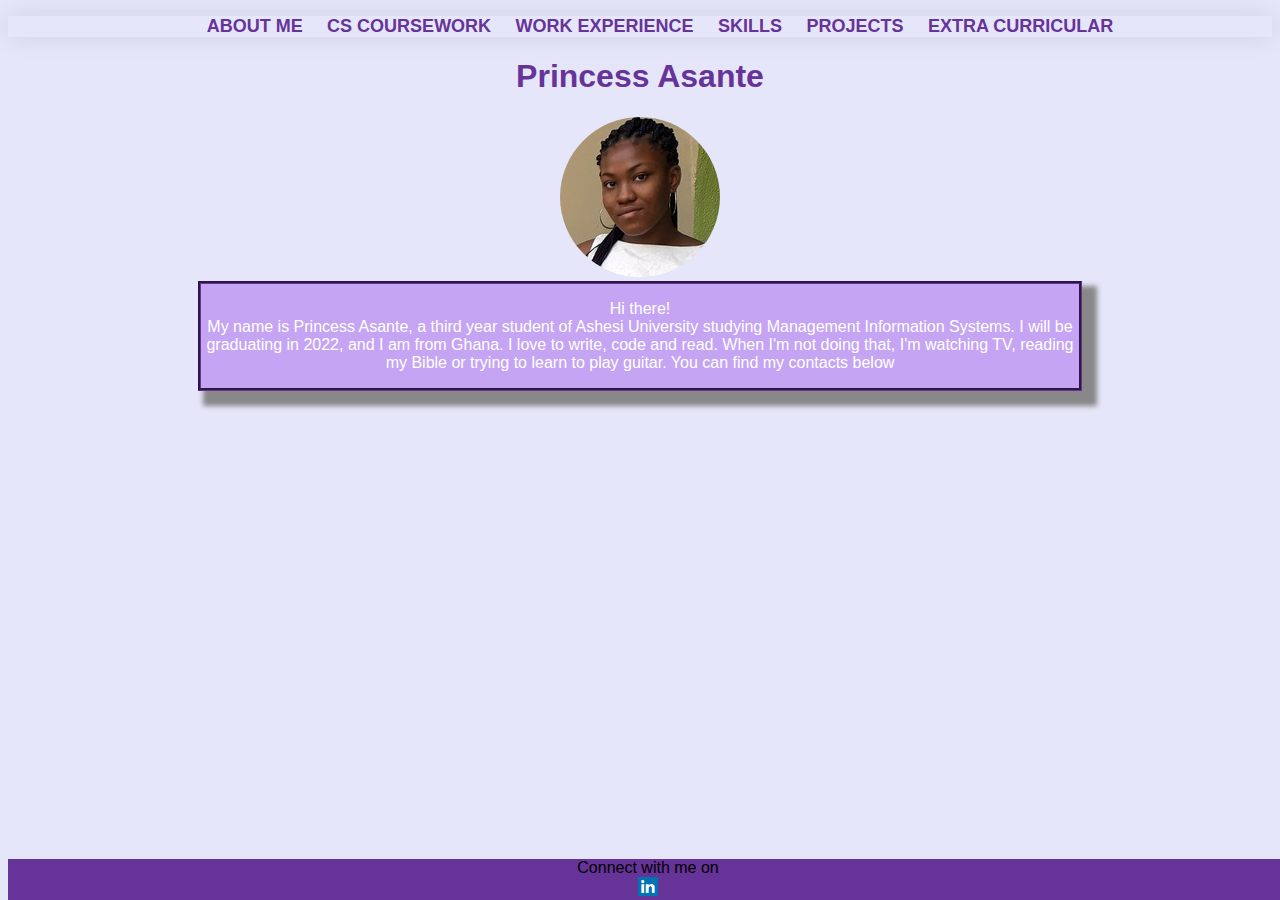
==== index.html @ bd2ce78c "made updates and added files" ====
<!DOCTYPE html>
<html>
    <head>
        <title> Princess Asante's Portfolio Page</title>
        <meta charset="utf-8">
        <link rel="stylesheet" href="main.css">
    </head>


    <body>
        <header> 
            <div class="top-header">
                <nav id="class">
                    <ul>
                        <li><a href="index.html">ABOUT ME</a></li>
                        <li><a href ='coursework.html'>CS COURSEWORK</a></li>
                        <li><a href='work_experience.html'>WORK EXPERIENCE</a></li>
                        <li><a href="skills.html">SKILLS</a></li>
                        <li><a href="projects.html">PROJECTS </a></li>
                        <li><a href="extra_curricular.html">EXTRA CURRICULAR </a></li>
                    </ul>
                </nav>
            </div>
        </header>
        <h1 >Princess Asante</h1>
        <img src="circle-cropped.png" alt="princess">
        <div class="myname">
            
            <p>Hi there! <br> My name is Princess Asante, a third year student of Ashesi University studying Management Information Systems. I will be 
                graduating in 2022, and I am from Ghana. I love to write, code and read. When I'm not doing that, I'm watching TV, reading my Bible or trying to 
                learn to play guitar. You can find my contacts below
            </p>
        
       </div>
       <footer>
           <div class="contact">
               Connect with me on <br>
               <a href="https://www.linkedin.com/in/princess-asante-1aa198172/"> <img src="linkedin.png" alt="linkedin">  </a>
           </div>
       </footer>
        
        
    </body>
</html>
---- main.css ----
*{
    font-family: 'Poppins', sans-serif;
    box-sizing:border-box;
    
}

body{
    background-color: lavender;
    text-align: center;
    
}
h1{
    text-align: center;
    color: rebeccapurple;
}

.myname{
    margin: auto;
    border: 3px groove rebeccapurple;
    width: 70%;
    color: white;
    background-color: rgba(123, 16, 230, 0.3);
    box-shadow: 10px 10px 5px 5px #888888;
}

a{
    text-decoration: none;
}

a:hover{
    color: plum;
    
}

nav ul{ 
background: linear-gradient(90deg, 
rgba(255,255,255,0)0%, 
rgba(255,255,255,0 )25%,
rgba(255,255,255,0 )75%,
rgba(255,255,255,0 )100%); 
box-shadow: 0 0 25px rgba(0,0,0,0.1), 
inset 0 0 1px rgba(255,255,255,0.6);
}

nav ul li a {
    padding:10px;
    color: rebeccapurple;
    font-size: 18px;
    font-family:Arial, Helvetica, sans-serif;
    text-decoration: none;
    text-align: center;
    font-weight: bold;
}
nav ul{
    text-align: center;


}
nav ul li{
    display: inline-block;
    font-style: bold;
}


.contact{
    position:absolute;
    bottom: 0px;
    text-align:center;
    background-color: rebeccapurple;;
    width: 100%
}
.contact a img{
    width:1.2em;
}
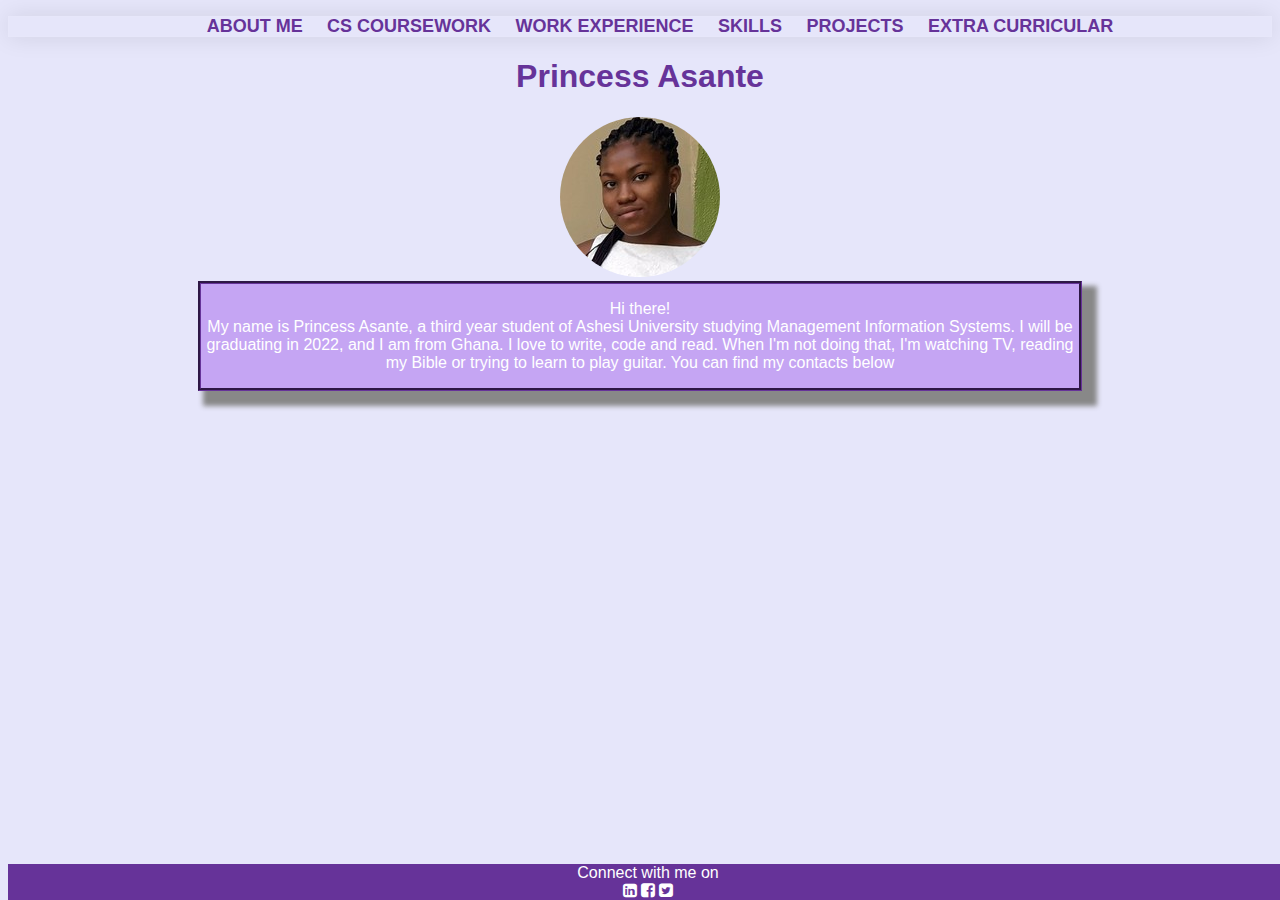
==== commit f7289587: "updated the work experience pages" ====
--- a/index.html
+++ b/index.html
@@ -4,6 +4,7 @@
         <title> Princess Asante's Portfolio Page</title>
         <meta charset="utf-8">
         <link rel="stylesheet" href="main.css">
+        <link rel="stylesheet" href="https://cdnjs.cloudflare.com/ajax/libs/font-awesome/4.7.0/css/font-awesome.min.css">
     </head>
 
 
@@ -35,7 +36,9 @@
        <footer>
            <div class="contact">
                Connect with me on <br>
-               <a href="https://www.linkedin.com/in/princess-asante-1aa198172/"> <img src="linkedin.png" alt="linkedin">  </a>
+               <a class="cont" href="https://www.linkedin.com/in/princess-asante-1aa198172/"><i class="fa fa-linkedin-square" aria-hidden="true"></i> </a>
+               <a class="cont" href="https://www.facebook.com/princess.asante.161/"><i class="fa fa-facebook-square" aria-hidden="true"></i></a>
+               <a class="cont" href="https://twitter.com/princess_asante"><i class="fa fa-twitter-square" aria-hidden="true"></i></a>
            </div>
        </footer>
         
--- a/main.css
+++ b/main.css
@@ -67,9 +67,10 @@
     bottom: 0px;
     text-align:center;
     background-color: rebeccapurple;;
-    width: 100%
-}
-.contact a img{
-    width:1.2em;
+    width: 100%;
+    color:white;
 }
 
+.cont{
+    color: white;
+}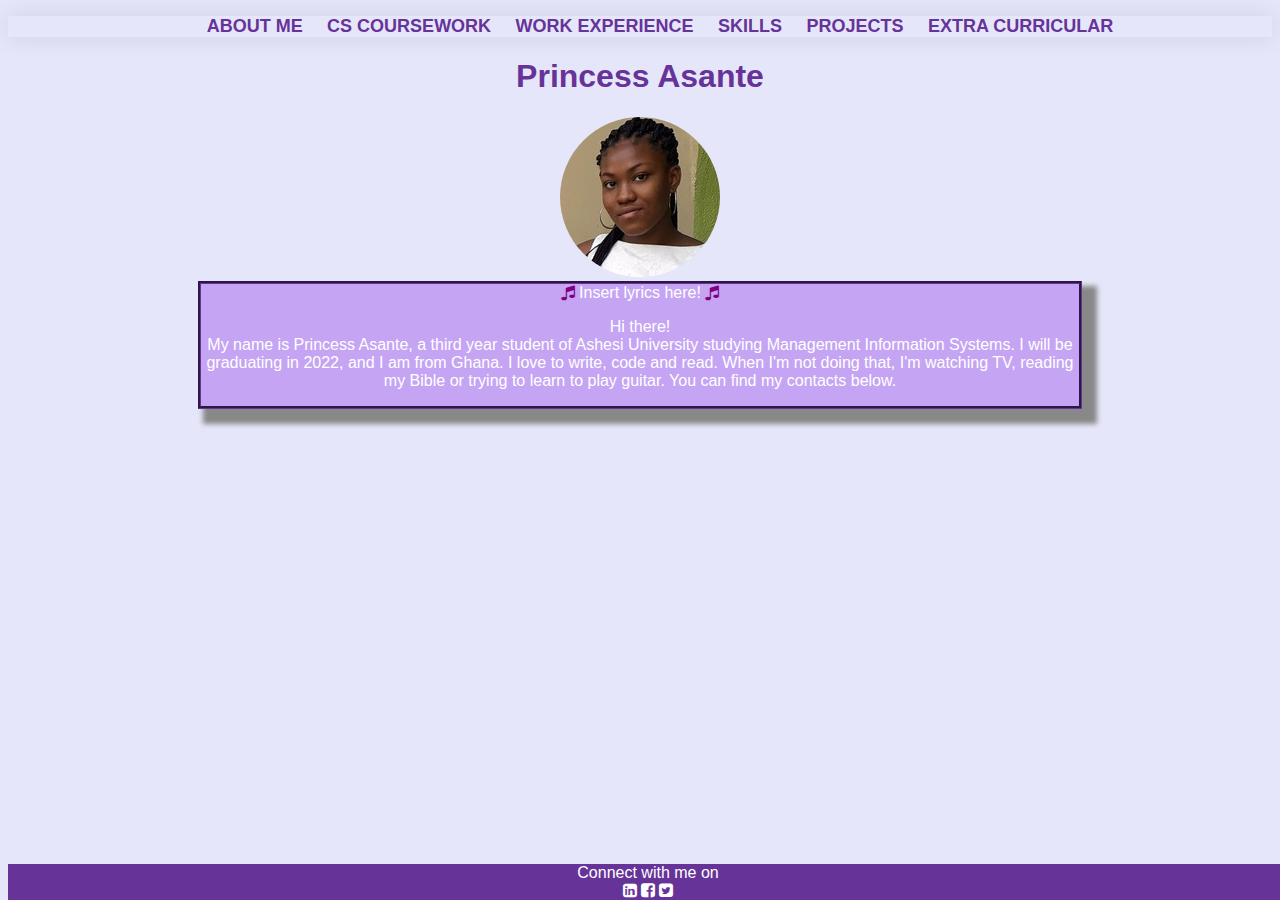
==== commit 15821a4b: "wazzup" ====
--- a/index.html
+++ b/index.html
@@ -26,10 +26,10 @@
         <h1 >Princess Asante</h1>
         <img src="circle-cropped.png" alt="princess">
         <div class="myname">
-            
+            <i class="fa fa-music" aria-hidden="true"></i> Insert lyrics here! <i class="fa fa-music" aria-hidden="true"></i>
             <p>Hi there! <br> My name is Princess Asante, a third year student of Ashesi University studying Management Information Systems. I will be 
                 graduating in 2022, and I am from Ghana. I love to write, code and read. When I'm not doing that, I'm watching TV, reading my Bible or trying to 
-                learn to play guitar. You can find my contacts below
+                learn to play guitar. You can find my contacts below.
             </p>
         
        </div>
--- a/main.css
+++ b/main.css
@@ -73,4 +73,8 @@
 
 .cont{
     color: white;
+}
+
+.fa-music{
+    color: purple;
 }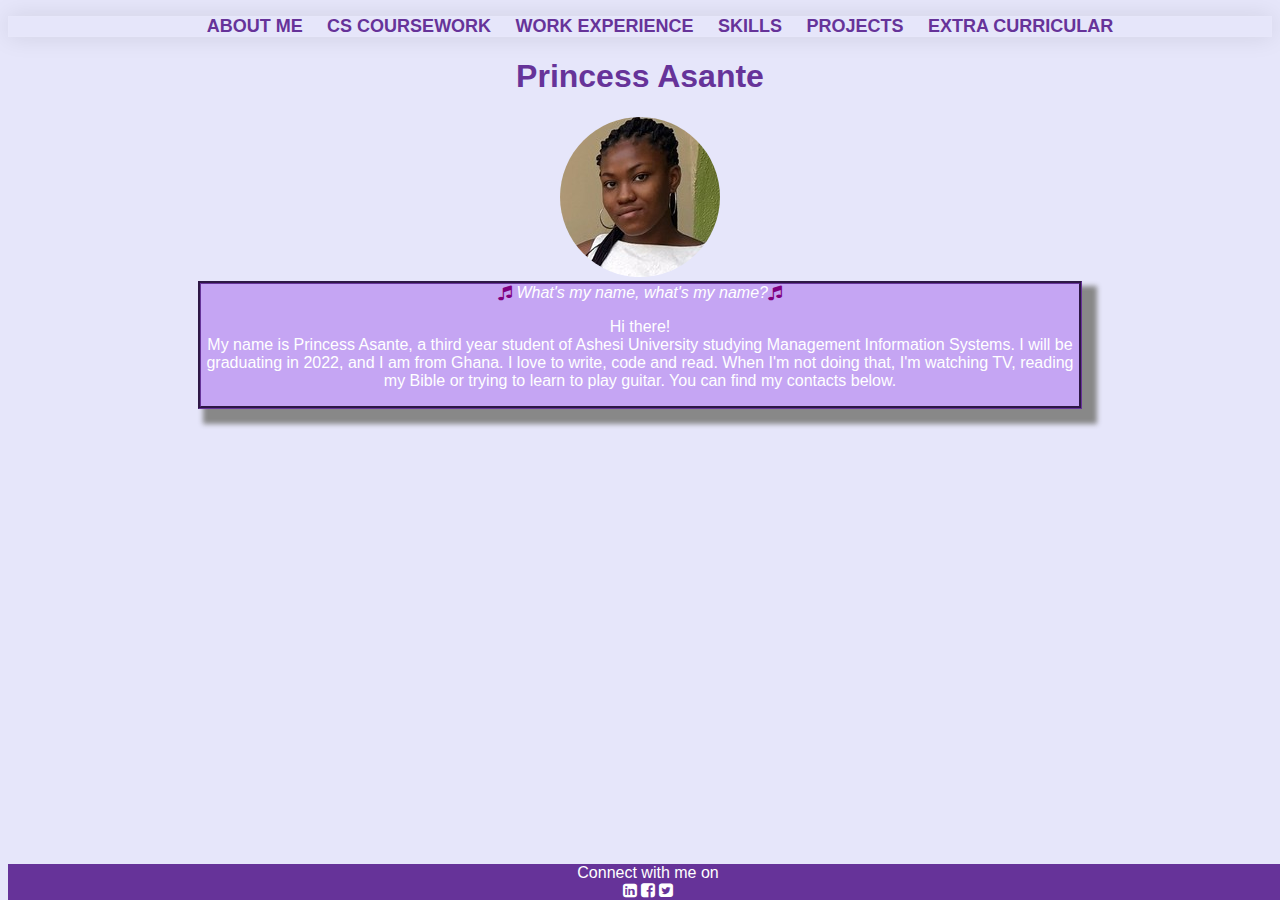
==== commit c24689f7: "added work experience and extra curriclular" ====
--- a/index.html
+++ b/index.html
@@ -26,10 +26,11 @@
         <h1 >Princess Asante</h1>
         <img src="circle-cropped.png" alt="princess">
         <div class="myname">
-            <i class="fa fa-music" aria-hidden="true"></i> Insert lyrics here! <i class="fa fa-music" aria-hidden="true"></i>
+            <i class="fa fa-music" aria-hidden="true"></i> <em>What's my name, what's my name?</em><i class="fa fa-music" aria-hidden="true"></i>
             <p>Hi there! <br> My name is Princess Asante, a third year student of Ashesi University studying Management Information Systems. I will be 
                 graduating in 2022, and I am from Ghana. I love to write, code and read. When I'm not doing that, I'm watching TV, reading my Bible or trying to 
                 learn to play guitar. You can find my contacts below.
+                <!--Talk about my favourite color, food, experience-->
             </p>
         
        </div>
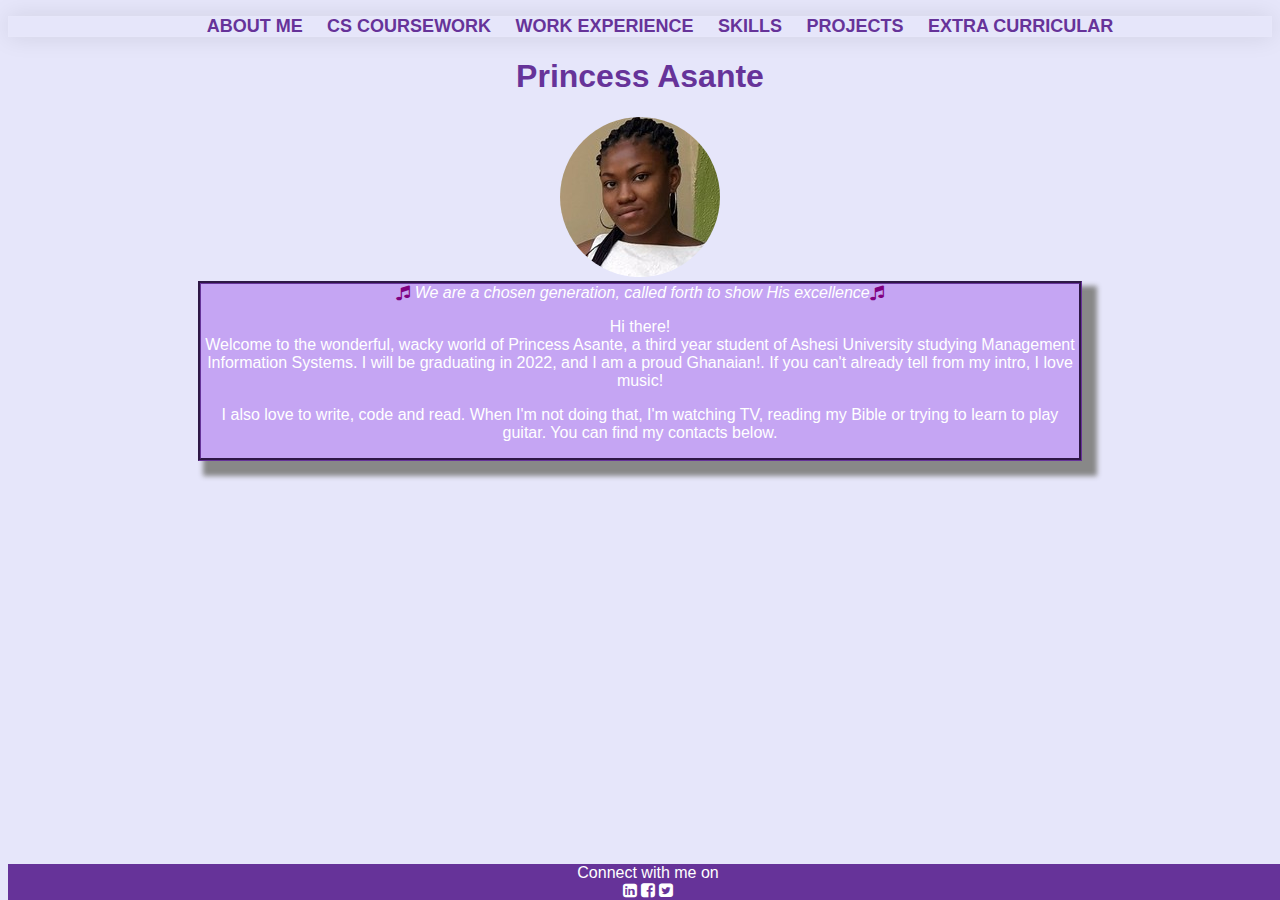
==== commit 4d8769e7: "removed js" ====
--- a/index.html
+++ b/index.html
@@ -26,10 +26,13 @@
         <h1 >Princess Asante</h1>
         <img src="circle-cropped.png" alt="princess">
         <div class="myname">
-            <i class="fa fa-music" aria-hidden="true"></i> <em>What's my name, what's my name?</em><i class="fa fa-music" aria-hidden="true"></i>
-            <p>Hi there! <br> My name is Princess Asante, a third year student of Ashesi University studying Management Information Systems. I will be 
-                graduating in 2022, and I am from Ghana. I love to write, code and read. When I'm not doing that, I'm watching TV, reading my Bible or trying to 
-                learn to play guitar. You can find my contacts below.
+            <i class="fa fa-music" aria-hidden="true"></i> <em>We are a chosen generation, called forth to show His excellence</em><i class="fa fa-music" aria-hidden="true"></i>
+            <p>Hi there! <br>
+             Welcome to the wonderful, wacky world of Princess Asante, a third year student of Ashesi University studying Management Information Systems. I will be 
+             graduating in 2022, and I am a proud Ghanaian!. If you can't already tell from my intro, I love music!
+            
+             <p> I also love to write, code and read. When I'm not doing that, I'm watching TV, reading my Bible or trying to 
+                learn to play guitar. You can find my contacts below. </p>
                 <!--Talk about my favourite color, food, experience-->
             </p>
         
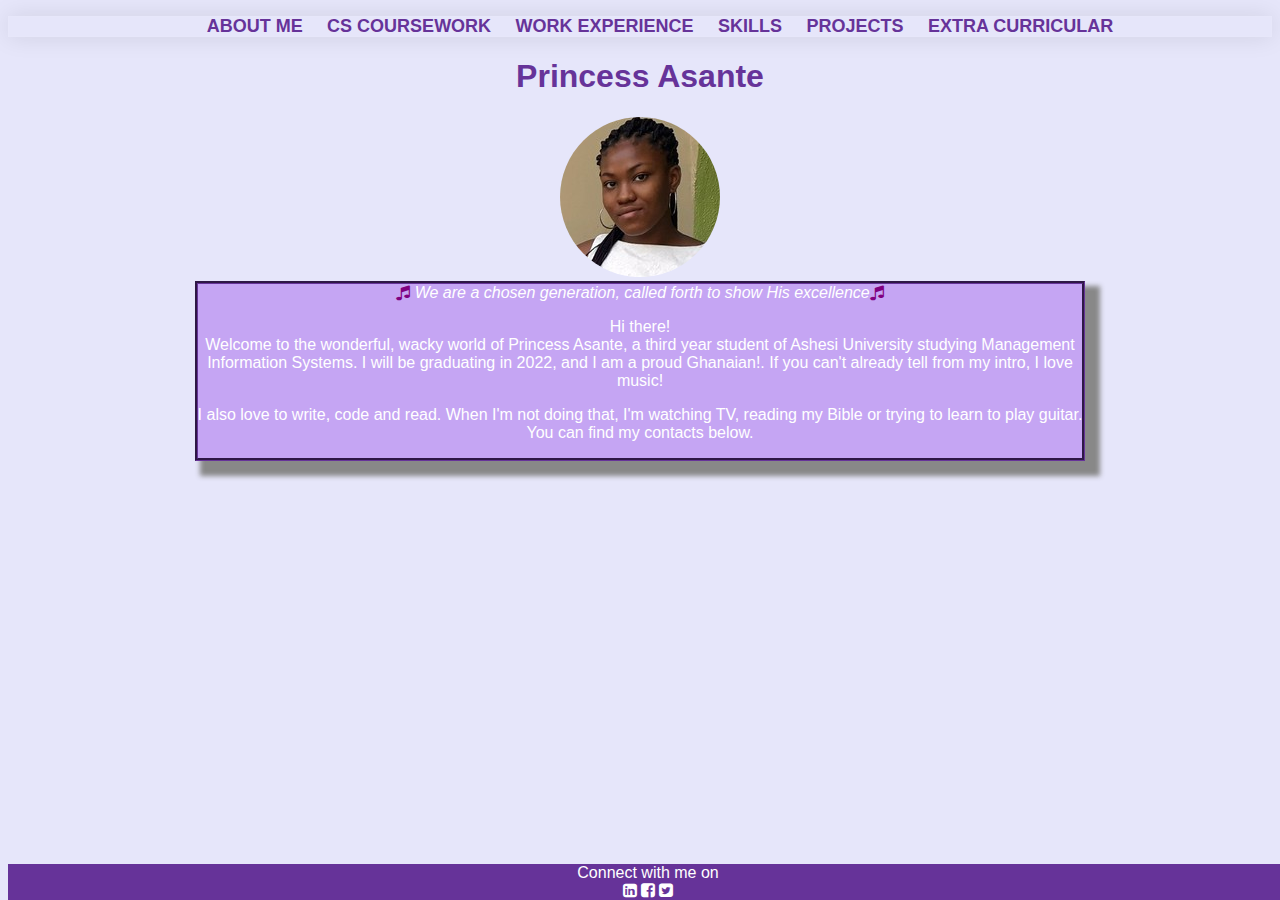
==== commit 39e1ecde: "footer" ====
--- a/index.html
+++ b/index.html
@@ -2,6 +2,7 @@
 <html>
     <head>
         <title> Princess Asante's Portfolio Page</title>
+        <meta name="viewport" content="width=device-width, initial-scale=1.0">
         <meta charset="utf-8">
         <link rel="stylesheet" href="main.css">
         <link rel="stylesheet" href="https://cdnjs.cloudflare.com/ajax/libs/font-awesome/4.7.0/css/font-awesome.min.css">
@@ -34,9 +35,12 @@
              <p> I also love to write, code and read. When I'm not doing that, I'm watching TV, reading my Bible or trying to 
                 learn to play guitar. You can find my contacts below. </p>
                 <!--Talk about my favourite color, food, experience-->
+                
             </p>
         
        </div>
+
+       
        <footer>
            <div class="contact">
                Connect with me on <br>
--- a/main.css
+++ b/main.css
@@ -1,6 +1,6 @@
 *{
     font-family: 'Poppins', sans-serif;
-    box-sizing:border-box;
+    
     
 }
 
@@ -21,6 +21,8 @@
     color: white;
     background-color: rgba(123, 16, 230, 0.3);
     box-shadow: 10px 10px 5px 5px #888888;
+    text-align: center;
+    margin-bottom: 40px;
 }
 
 a{
@@ -28,7 +30,7 @@
 }
 
 a:hover{
-    color: plum;
+    color:plum;
     
 }
 
@@ -61,20 +63,20 @@
     font-style: bold;
 }
 
-
 .contact{
-    position:absolute;
+    position:fixed;
     bottom: 0px;
     text-align:center;
     background-color: rebeccapurple;;
     width: 100%;
+    margin-top: 30px;
     color:white;
 }
 
 .cont{
-    color: white;
+    color:white;
 }
 
 .fa-music{
     color: purple;
-}+}
